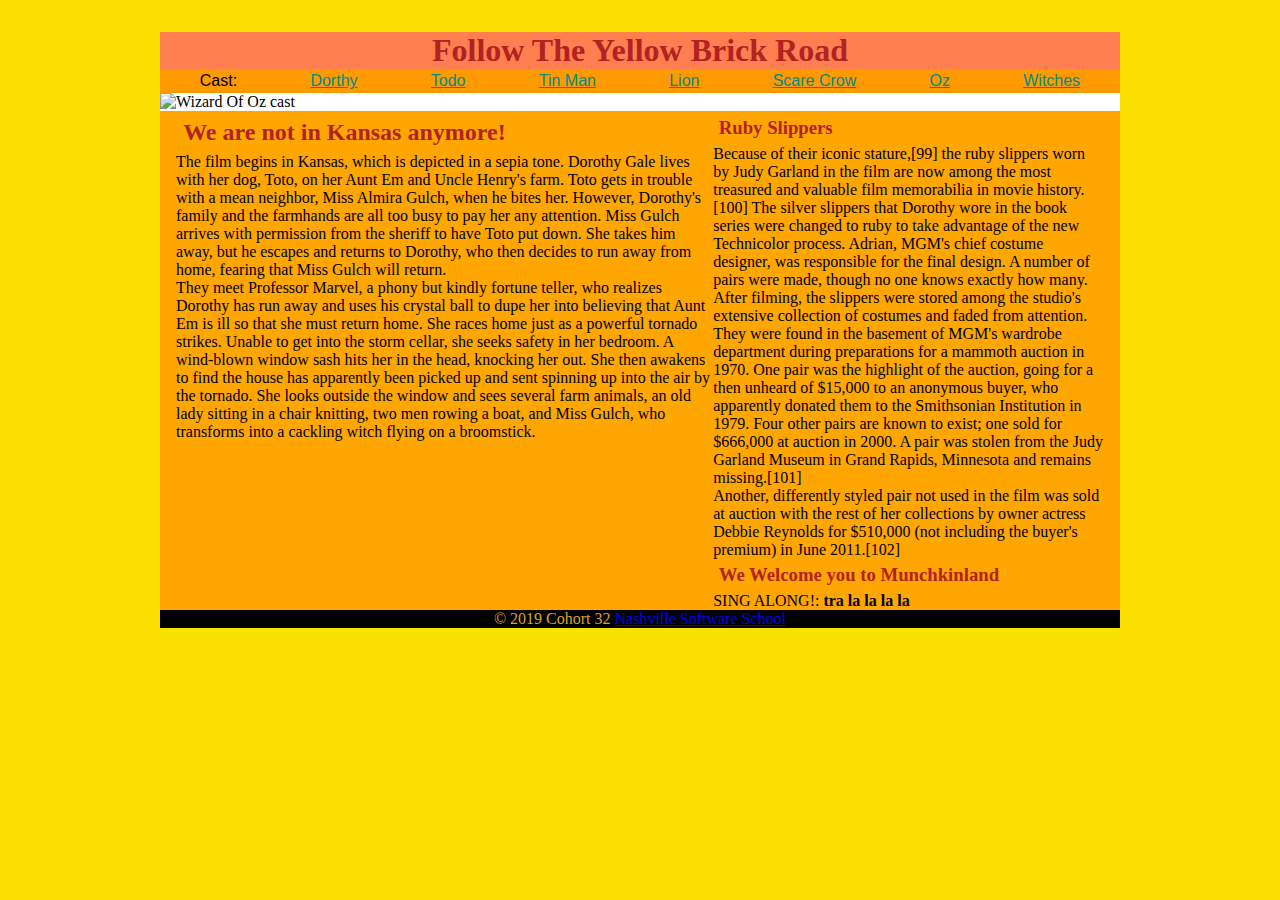
==== index.html @ 27dedb6d "Merge pull request #1 from MrPickles01/witches" ====
<!DOCTYPE html>
<html>
<head>
    <meta charset="utf-8">
    <meta http-equiv="X-UA-Compatible" content="IE=edge">
    <title>Your Not In Kansas -- Anymore</title>
    <meta name="viewport" content="width=device-width, initial-scale=1">
    <link rel="stylesheet" type="text/css" media="screen" href="css/style.css">
</head>
<body>
    <div class="main-block">
        <header>
            <h1>
                Follow The Yellow Brick Road
            </h1>
            <nav>
                <ul>
                    <li>Cast:</li>
                    <li><a href="#">Dorthy</a></li>
                    <li><a href="#">Todo</a></li>
                    <li><a href="#">Tin Man</a></li>
                    <li><a href="#">Lion</a></li>
                    <li><a href="#">Scare Crow</a></li>
                    <li><a href="#">Oz</a></li>
                    <li><a href="#">Witches</a></li>
                </ul>
            </nav>
        </header>
        <!-- Cast IMG -->
        <div class="div-hero-img">
            <img class="img-hero" src="img/gettyimages-121652862.jpg" alt="Wizard Of Oz cast">
        </div>
        <!-- main content area -->
        <div class="main-content">
            <main>
                <h2>We are not in Kansas anymore!</h2>
                <p>The film begins in Kansas, which is depicted in a sepia tone. Dorothy Gale lives with her dog, Toto, on her Aunt Em and Uncle
                    Henry's farm. Toto gets in trouble with a mean neighbor, Miss Almira Gulch, when he bites her. However, Dorothy's family
                    and the farmhands are all too busy to pay her any attention. Miss Gulch arrives with permission from the sheriff to have
                    Toto put down. She takes him away, but he escapes and returns to Dorothy, who then decides to run away from home, fearing
                    that Miss Gulch will return.
                </p>
                <p>They meet Professor Marvel, a phony but kindly fortune teller, who realizes Dorothy has run away and uses his crystal ball
                    to dupe her into believing that Aunt Em is ill so that she must return home. She races home just as a powerful tornado
                    strikes. Unable to get into the storm cellar, she seeks safety in her bedroom. A wind-blown window sash hits her in the
                    head, knocking her out. She then awakens to find the house has apparently been picked up and sent spinning up into the
                    air by the tornado. She looks outside the window and sees several farm animals, an old lady sitting in a chair knitting,
                    two men rowing a boat, and Miss Gulch, who transforms into a cackling witch flying on a broomstick.
                </p>
        </main>
        
        <aside>
            <article>
                <h3>Ruby Slippers</h3>
                <p>Because of their iconic stature,[99] the ruby slippers worn by Judy Garland in the film are now among the most treasured
                    and valuable film memorabilia in movie history.[100] The silver slippers that Dorothy wore in the book series were changed
                    to ruby to take advantage of the new Technicolor process. Adrian, MGM's chief costume designer, was responsible for the
                    final design. A number of pairs were made, though no one knows exactly how many.
                <p>After filming, the slippers were stored among the studio's extensive collection of costumes and faded from attention.
                    They were found in the basement of MGM's wardrobe department during preparations for a mammoth auction in 1970. One
                    pair was the highlight of the auction, going for a then unheard of $15,000 to an anonymous buyer, who apparently donated
                    them to the Smithsonian Institution in 1979. Four other pairs are known to exist; one sold for $666,000 at auction
                    in 2000. A pair was stolen from the Judy Garland Museum in Grand Rapids, Minnesota and remains missing.[101]
                </p>
                <p>Another, differently styled pair not used in the film was sold at auction with the rest of her collections by owner actress Debbie Reynolds for $510,000 (not including the buyer's premium) in June 2011.[102]
                </p>
                </article>

                <article>
                    <h3>We Welcome you to Munchkinland</h3>
                    <p>SING ALONG!: <strong>tra la la la la</strong></p>
                </article>
            </aside>

        </div>

        <footer>
            <p>&copy; 2019 Cohort 32
            <a href="http://nashvillesoftwareschool.com/">Nashville Software School</a></p>
        </footer>
    </div>
</body>
</html>
---- css/style.css ----
*{
    box-sizing: border-box;
    margin: 0px;
}
body{
    background: rgb(250, 225, 0);
    height: stretch;
    max-width: 100%;
    display: flex;
    justify-content: center;
}

.main-block{
    background: white;
    margin: 2em;
    max-width: 75%;
}

.main-content{
    padding: 0px 1em;
    display: flex;
    width: 100%;
    background: rgb(255, 166, 0);
    align-items: flex-start;
    flex-wrap: wrap;
}

.main-content main{
    flex: 3 12.5em;
}

.main-content aside{
    flex: 1 30%;
}

.img-hero{
    max-width: 100%;
    padding: 0px, 0px;
    padding: 0px, 0px;
    height: auto;
    display: block;
}
 nav{
    background: rgb(255, 153, 0)
 }

 nav ul{
    display: flex;
    width: 100%;
    justify-content: space-around;
    padding: .2em;
    list-style-type: none;
    font-family: Arial, Helvetica, sans-serif;
}

ul a{
    color: darkcyan;
}

ul a:hover{
    color: aliceblue;
}

footer{
    background: black;
    color: goldenrod;
    text-align: center;
}

h1, h2, h3{
    color: firebrick;
}

h1{
    text-align: center;
    background: coral;
}

h2,
h3{
    padding: .3em;
}

.flex-container{
    display: flex;
    width: 100%;
    flex-wrap: wrap;
    justify-content: center;
    padding: 1em;
    flex-direction: row;
}
 
.flex-item{
    max-width: 100%;
}

.item-img{
    max-width: 100%;
}
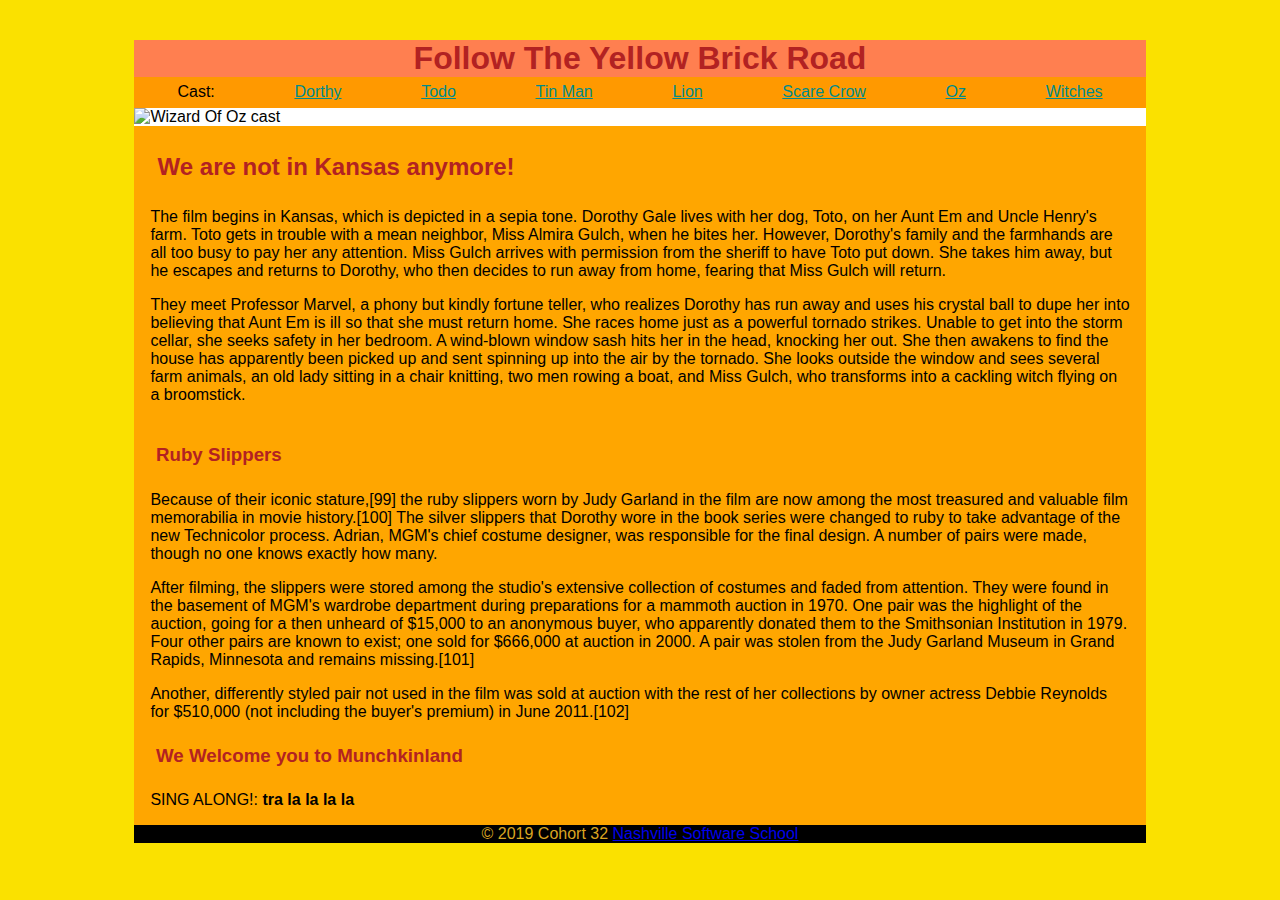
==== commit 78c178dd: "Merge pull request #2 from MrPickles01/newStyles" ====
--- a/index.html
+++ b/index.html
@@ -1,5 +1,6 @@
 <!DOCTYPE html>
 <html>
+
 <head>
     <meta charset="utf-8">
     <meta http-equiv="X-UA-Compatible" content="IE=edge">
@@ -7,6 +8,7 @@
     <meta name="viewport" content="width=device-width, initial-scale=1">
     <link rel="stylesheet" type="text/css" media="screen" href="css/style.css">
 </head>
+
 <body>
     <div class="main-block">
         <header>
@@ -22,7 +24,7 @@
                     <li><a href="#">Lion</a></li>
                     <li><a href="#">Scare Crow</a></li>
                     <li><a href="#">Oz</a></li>
-                    <li><a href="#">Witches</a></li>
+                    <li><a href="witches.html">Witches</a></li>
                 </ul>
             </nav>
         </header>
@@ -32,52 +34,72 @@
         </div>
         <!-- main content area -->
         <div class="main-content">
-            <main>
+            <div class="main-content-main">
                 <h2>We are not in Kansas anymore!</h2>
-                <p>The film begins in Kansas, which is depicted in a sepia tone. Dorothy Gale lives with her dog, Toto, on her Aunt Em and Uncle
-                    Henry's farm. Toto gets in trouble with a mean neighbor, Miss Almira Gulch, when he bites her. However, Dorothy's family
-                    and the farmhands are all too busy to pay her any attention. Miss Gulch arrives with permission from the sheriff to have
-                    Toto put down. She takes him away, but he escapes and returns to Dorothy, who then decides to run away from home, fearing
+                <p>The film begins in Kansas, which is depicted in a sepia tone. Dorothy Gale lives with her dog, Toto,
+                    on her Aunt Em and Uncle
+                    Henry's farm. Toto gets in trouble with a mean neighbor, Miss Almira Gulch, when he bites her.
+                    However, Dorothy's family
+                    and the farmhands are all too busy to pay her any attention. Miss Gulch arrives with permission from
+                    the sheriff to have
+                    Toto put down. She takes him away, but he escapes and returns to Dorothy, who then decides to run
+                    away from home, fearing
                     that Miss Gulch will return.
                 </p>
-                <p>They meet Professor Marvel, a phony but kindly fortune teller, who realizes Dorothy has run away and uses his crystal ball
-                    to dupe her into believing that Aunt Em is ill so that she must return home. She races home just as a powerful tornado
-                    strikes. Unable to get into the storm cellar, she seeks safety in her bedroom. A wind-blown window sash hits her in the
-                    head, knocking her out. She then awakens to find the house has apparently been picked up and sent spinning up into the
-                    air by the tornado. She looks outside the window and sees several farm animals, an old lady sitting in a chair knitting,
+                <p>They meet Professor Marvel, a phony but kindly fortune teller, who realizes Dorothy has run away and
+                    uses his crystal ball
+                    to dupe her into believing that Aunt Em is ill so that she must return home. She races home just as
+                    a powerful tornado
+                    strikes. Unable to get into the storm cellar, she seeks safety in her bedroom. A wind-blown window
+                    sash hits her in the
+                    head, knocking her out. She then awakens to find the house has apparently been picked up and sent
+                    spinning up into the
+                    air by the tornado. She looks outside the window and sees several farm animals, an old lady sitting
+                    in a chair knitting,
                     two men rowing a boat, and Miss Gulch, who transforms into a cackling witch flying on a broomstick.
                 </p>
-        </main>
-        
-        <aside>
-            <article>
-                <h3>Ruby Slippers</h3>
-                <p>Because of their iconic stature,[99] the ruby slippers worn by Judy Garland in the film are now among the most treasured
-                    and valuable film memorabilia in movie history.[100] The silver slippers that Dorothy wore in the book series were changed
-                    to ruby to take advantage of the new Technicolor process. Adrian, MGM's chief costume designer, was responsible for the
-                    final design. A number of pairs were made, though no one knows exactly how many.
-                <p>After filming, the slippers were stored among the studio's extensive collection of costumes and faded from attention.
-                    They were found in the basement of MGM's wardrobe department during preparations for a mammoth auction in 1970. One
-                    pair was the highlight of the auction, going for a then unheard of $15,000 to an anonymous buyer, who apparently donated
-                    them to the Smithsonian Institution in 1979. Four other pairs are known to exist; one sold for $666,000 at auction
-                    in 2000. A pair was stolen from the Judy Garland Museum in Grand Rapids, Minnesota and remains missing.[101]
-                </p>
-                <p>Another, differently styled pair not used in the film was sold at auction with the rest of her collections by owner actress Debbie Reynolds for $510,000 (not including the buyer's premium) in June 2011.[102]
-                </p>
-                </article>
+            </div>
 
-                <article>
+            <div class="content-aside">
+                <div class="aside-element">
+                    <h3>Ruby Slippers</h3>
+                    <p>Because of their iconic stature,[99] the ruby slippers worn by Judy Garland in the film are now
+                        among the most treasured
+                        and valuable film memorabilia in movie history.[100] The silver slippers that Dorothy wore in
+                        the book series were changed
+                        to ruby to take advantage of the new Technicolor process. Adrian, MGM's chief costume designer,
+                        was responsible for the
+                        final design. A number of pairs were made, though no one knows exactly how many.
+                        <p>After filming, the slippers were stored among the studio's extensive collection of costumes
+                            and faded from attention.
+                            They were found in the basement of MGM's wardrobe department during preparations for a
+                            mammoth auction in 1970. One
+                            pair was the highlight of the auction, going for a then unheard of $15,000 to an anonymous
+                            buyer, who apparently donated
+                            them to the Smithsonian Institution in 1979. Four other pairs are known to exist; one sold
+                            for $666,000 at auction
+                            in 2000. A pair was stolen from the Judy Garland Museum in Grand Rapids, Minnesota and
+                            remains missing.[101]
+                        </p>
+                        <p>Another, differently styled pair not used in the film was sold at auction with the rest of
+                            her collections by owner actress Debbie Reynolds for $510,000 (not including the buyer's
+                            premium) in June 2011.[102]
+                        </p>
+                </div>
+
+                <div class="aside-element">
                     <h3>We Welcome you to Munchkinland</h3>
                     <p>SING ALONG!: <strong>tra la la la la</strong></p>
-                </article>
-            </aside>
+                </div>
+            </div>
 
         </div>
 
         <footer>
             <p>&copy; 2019 Cohort 32
-            <a href="http://nashvillesoftwareschool.com/">Nashville Software School</a></p>
+                <a href="http://nashvillesoftwareschool.com/">Nashville Software School</a></p>
         </footer>
     </div>
 </body>
+
 </html>--- a/css/style.css
+++ b/css/style.css
@@ -1,56 +1,40 @@
+/* general setting --------------- */
 *{
     box-sizing: border-box;
-    margin: 0px;
+    font-family: Arial, Helvetica, sans-serif;
 }
+
 body{
     background: rgb(250, 225, 0);
-    height: stretch;
     max-width: 100%;
     display: flex;
     justify-content: center;
 }
 
-.main-block{
-    background: white;
-    margin: 2em;
-    max-width: 75%;
+/* header ------------------------ */
+
+h1{
+    text-align: center;
+    background: coral;
+    margin: 0px;
 }
 
-.main-content{
-    padding: 0px 1em;
+nav{
+    background: rgb(255, 153, 0);
+ }
+
+ nav ul{
+    list-style-type: none;
+    width: 100%;
     display: flex;
-    width: 100%;
-    background: rgb(255, 166, 0);
-    align-items: flex-start;
+    justify-content: space-around;
+    padding: .2em;
+    margin: 0px;
     flex-wrap: wrap;
 }
 
-.main-content main{
-    flex: 3 12.5em;
-}
-
-.main-content aside{
-    flex: 1 30%;
-}
-
-.img-hero{
-    max-width: 100%;
-    padding: 0px, 0px;
-    padding: 0px, 0px;
-    height: auto;
-    display: block;
-}
- nav{
-    background: rgb(255, 153, 0)
- }
-
- nav ul{
-    display: flex;
-    width: 100%;
-    justify-content: space-around;
+nav li{
     padding: .2em;
-    list-style-type: none;
-    font-family: Arial, Helvetica, sans-serif;
 }
 
 ul a{
@@ -61,19 +45,58 @@
     color: aliceblue;
 }
 
+.img-hero{
+    max-width: 100%;
+    padding: 0px, 0px;
+    padding: 0px, 0px;
+    height: auto;
+    display: block;
+}
+/* content------------------------ */
+
+.main-block{
+    background: white;
+    margin: 2em;
+}
+
+.main-content{
+    padding: 0px 1em;
+    display: flex;
+    width: 100%;
+    background: rgb(255, 166, 0);
+    flex-wrap: wrap;
+}
+
+.main-content main{
+    flex: 3 70%;
+}
+
+.main-content aside{
+    flex: 1 30%;
+}
+
+.img-munch{
+    align-self: center;
+}
+
+article{
+    max-width: 100%;
+}
+
+/* footer ----------------------------- */
+
 footer{
     background: black;
     color: goldenrod;
     text-align: center;
 }
 
+footer p{
+    margin: 0px
+}
+
 h1, h2, h3{
     color: firebrick;
-}
-
-h1{
-    text-align: center;
-    background: coral;
 }
 
 h2,
@@ -96,4 +119,28 @@
 
 .item-img{
     max-width: 100%;
+}
+
+@media(max-width: 1024px) {
+    .main-block{
+        max-width: 100%;
+    }
+
+    body{
+        margin: 0px;
+    }
+}
+
+@media(max-width: 600px){
+    .main-block{
+        max-width: 100%;
+        width: 100%;
+        margin: .1em;
+    }
+}
+
+@media(min-width:1025px){
+    .main-block{
+        max-width: 80%
+    }
 }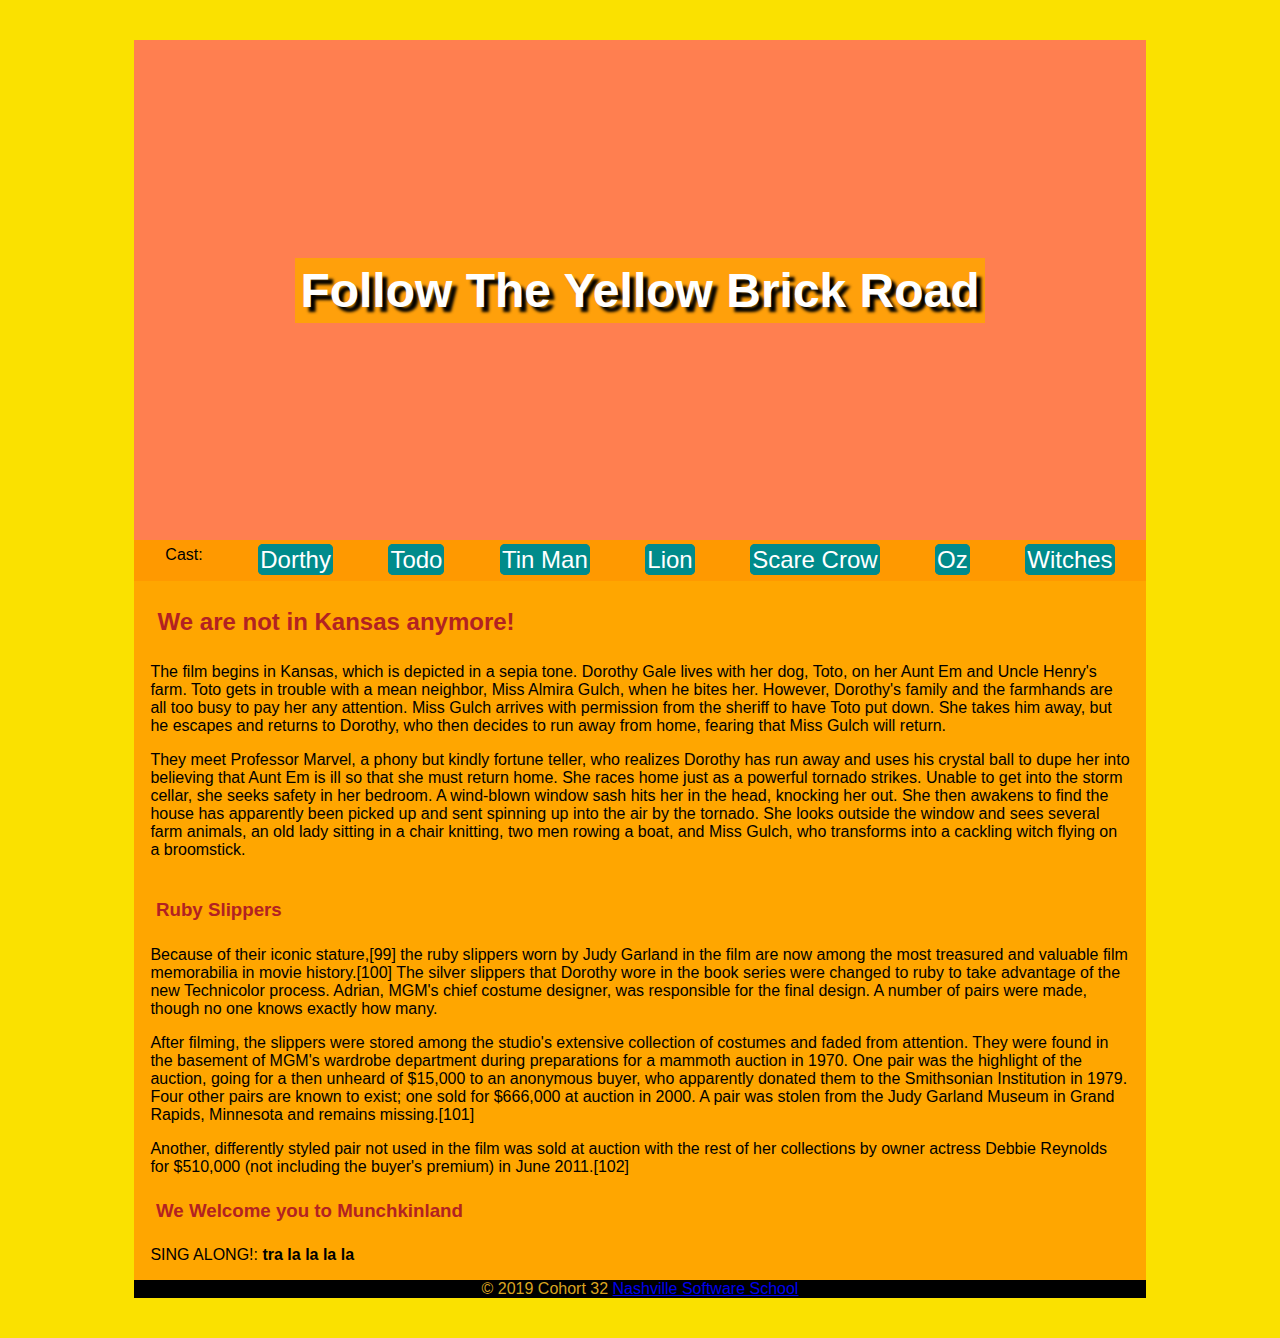
==== commit 99200b8c: "Merge pull request #3 from MrPickles01/newTitle" ====
--- a/index.html
+++ b/index.html
@@ -12,9 +12,7 @@
 <body>
     <div class="main-block">
         <header>
-            <h1>
-                Follow The Yellow Brick Road
-            </h1>
+            <h1><a href="index.html">Follow The Yellow Brick Road</a></h1>
             <nav>
                 <ul>
                     <li>Cast:</li>
@@ -29,9 +27,7 @@
             </nav>
         </header>
         <!-- Cast IMG -->
-        <div class="div-hero-img">
-            <img class="img-hero" src="img/gettyimages-121652862.jpg" alt="Wizard Of Oz cast">
-        </div>
+        
         <!-- main content area -->
         <div class="main-content">
             <div class="main-content-main">
--- a/css/style.css
+++ b/css/style.css
@@ -15,8 +15,22 @@
 
 h1{
     text-align: center;
-    background: coral;
+    background: coral url(../img/gettyimages-121652862.jpg) no-repeat center /
+    cover ;
+    display: flex;
+    justify-content: center;
+    align-items: center;
+    height: 500px;
     margin: 0px;
+}
+
+h1 a{
+    color: white;
+    font-size: 1.5em;
+    background:rgba(255, 166, 0, 0.856);
+    text-decoration: none;
+    text-shadow: black 5px 5px 3px;
+    padding: 5px;
 }
 
 nav{
@@ -38,7 +52,13 @@
 }
 
 ul a{
-    color: darkcyan;
+    background:darkcyan;
+    color: white;
+    border: 2px solid darkcyan;
+    border-radius: 5px;
+    text-decoration: none;
+    font-size: 1.5em;
+    
 }
 
 ul a:hover{
